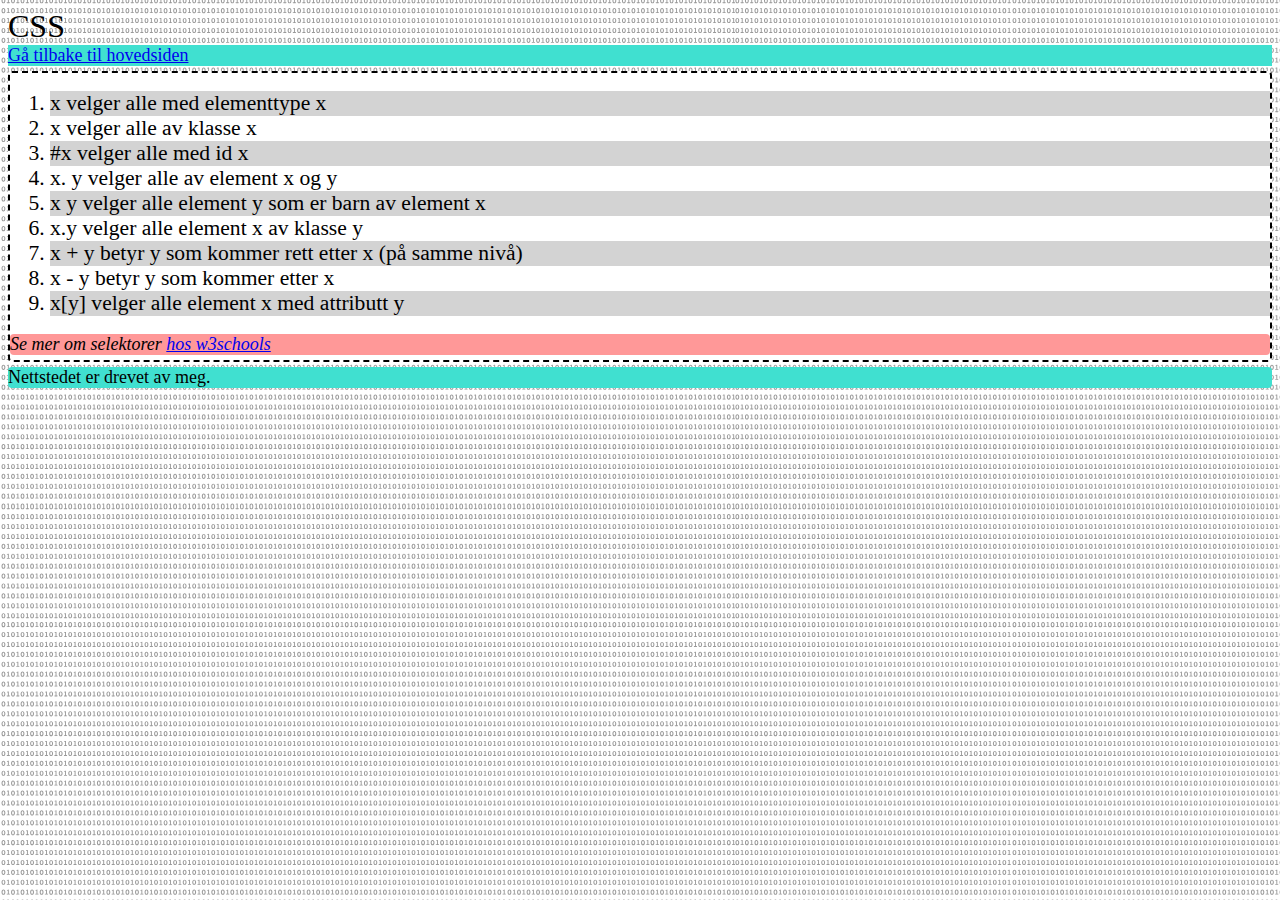
==== innhold/css.html @ 5b9d466e "file structure" ====
<!DOCTYPE html>
<html>
    <head>
        <meta charset="utf-8" />
        <meta http-equiv="x-ua-compatible" content="ie=edge" />
        <meta name="viewport" content="width=device-width, initial-scale=1" />
    
        <title>Oblig 2 IBE102</title>
        <link rel="stylesheet" href="../stil.css" />
      </head>

    <body>
        <header>CSS</header>
        <nav><a href="../index.html">Gå tilbake til hovedsiden</a></nav>
        <main class="rounded">
            <section>
                <div class="galleri">
                    <ol>
                        <li>x velger alle med elementtype x</li>
                        <li>x velger alle av klasse x</li>
                        <li>#x velger alle med id x</li>
                        <li>x. y velger alle av element x og y</li>
                        <li>x y velger alle element y som er barn av element x </li>
                        <li>x.y velger alle element x av klasse y</li>
                        <li>x + y betyr y som kommer rett etter x (på samme nivå)</li>
                        <li>x - y betyr y som kommer etter x</li>
                        <li>x[y] velger alle element x med attributt y</li>
                    </ol>
                </div>
            </section>
            <aside class="rounded">Se mer om selektorer <a href="https://www.w3schools.com/cssref/css_selectors.asp">hos w3schools</a> </aside>
        </main>
        <footer class="rounded">
            <span>Nettstedet er drevet av meg.</span>
        </footer>
    </body>
</html>
---- stil.css ----
/* stil.css */
body {
    background-image: url("bilder/bits.svg");
    font-size: large;
}

main {
    background-color: white;
    border: dashed;
    border-width: 2px;
}

.rounded {
    border-radius: 4px;
    margin: 5px 0 5px;
}

.galleri img {
    height: 200px;
}


#css-img:hover {
    background-color: yellow;
}

nav, footer{
    background-color: turquoise;
}

header {
    font-size: xx-large;
}



aside {
    font-style: italic;
    background-color: rgba(255, 50, 50, 0.5)
}

.footer-img {
    height: 1.125em; /*Tilsvarer font-size large. se: https://websemantics.uk/tools/font-size-conversion-pixel-point-em-rem-percent/ */
    padding-top: 3px;
}

li {
    font-size: 1.2em;
}

li { background: white; }
li:nth-child(odd) { background: lightgrey; }
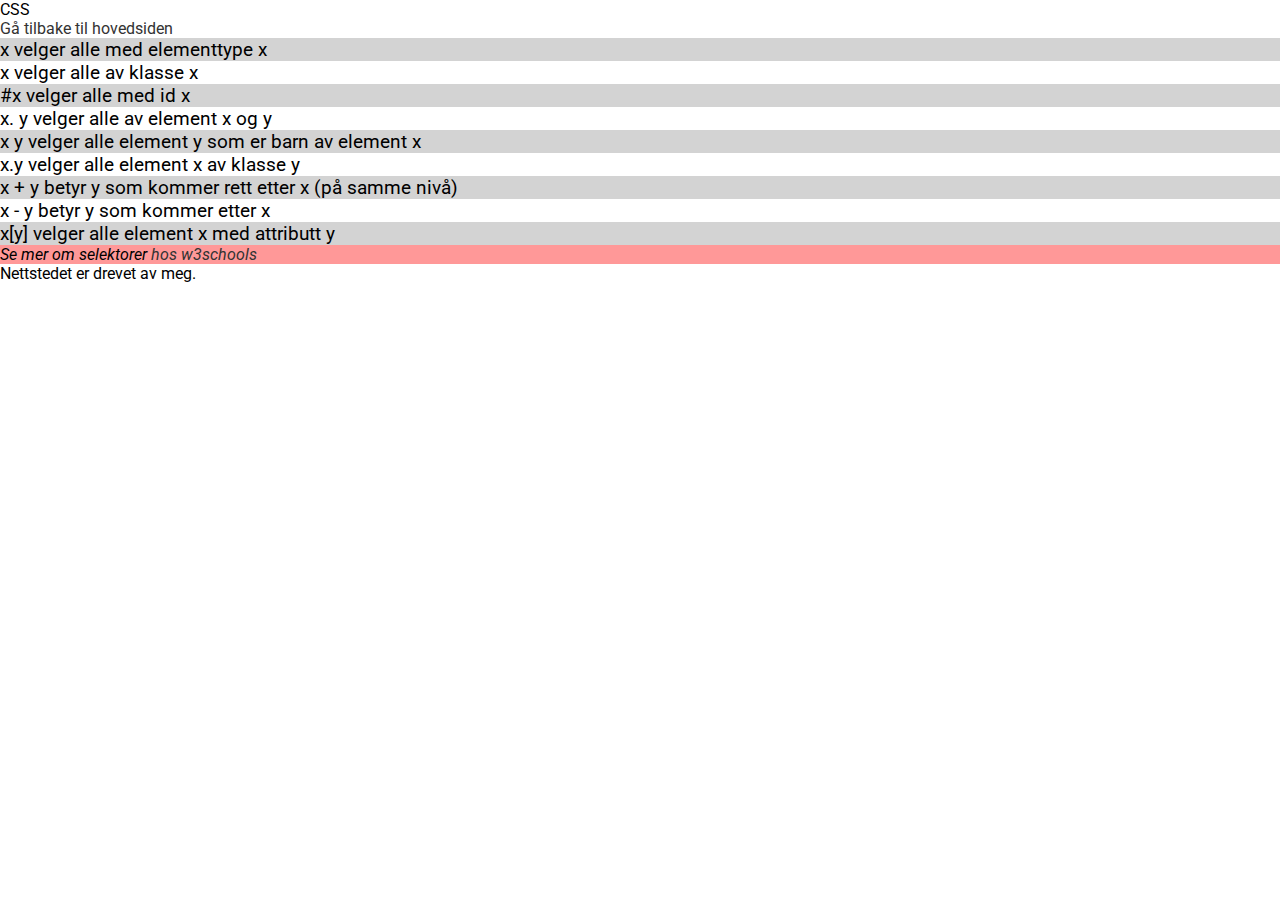
==== commit 4cb647ea: "jaja" ====
--- a/innhold/css.html
+++ b/innhold/css.html
@@ -16,15 +16,15 @@
             <section>
                 <div class="galleri">
                     <ol>
-                        <li>x velger alle med elementtype x</li>
-                        <li>x velger alle av klasse x</li>
-                        <li>#x velger alle med id x</li>
-                        <li>x. y velger alle av element x og y</li>
-                        <li>x y velger alle element y som er barn av element x </li>
-                        <li>x.y velger alle element x av klasse y</li>
-                        <li>x + y betyr y som kommer rett etter x (på samme nivå)</li>
-                        <li>x - y betyr y som kommer etter x</li>
-                        <li>x[y] velger alle element x med attributt y</li>
+                        <li class="alternating-list">x velger alle med elementtype x</li>
+                        <li class="alternating-list">x velger alle av klasse x</li>
+                        <li class="alternating-list">#x velger alle med id x</li>
+                        <li class="alternating-list">x. y velger alle av element x og y</li>
+                        <li class="alternating-list">x y velger alle element y som er barn av element x </li>
+                        <li class="alternating-list">x.y velger alle element x av klasse y</li>
+                        <li class="alternating-list">x + y betyr y som kommer rett etter x (på samme nivå)</li>
+                        <li class="alternating-list">x - y betyr y som kommer etter x</li>
+                        <li class="alternating-list">x[y] velger alle element x med attributt y</li>
                     </ol>
                 </div>
             </section>
--- a/stil.css
+++ b/stil.css
@@ -1,53 +1,240 @@
+/* RESET STYLES */
+@import url("https://fonts.googleapis.com/css2?family=Roboto:ital,wght@0,500;1,400&display=swap");
+
+/* MEDIA QUERIES */
+@media screen and (max-width: 880px) {
+  .nav-menu {
+    position: fixed;
+    left: -100%;
+    top: 5rem;
+    flex-direction: column;
+    background-color: #fff;
+    width: 100%;
+    border-radius: 10px;
+    text-align: center;
+    transition: 0.3s;
+  }
+
+  .nav-menu.active {
+    left: 0;
+  }
+
+  .nav-item {
+    margin: 2.5rem 0;
+  }
+
+  .hamburger {
+    display: block;
+  }
+
+  .hamburger.active .bar:nth-child(2) {
+    opacity: 0;
+  }
+
+  .hamburger.active .bar:nth-child(1) {
+    transform: translateY(8px) rotate(45deg);
+  }
+
+  .hamburger.active .bar:nth-child(3) {
+    transform: translateY(-8px) rotate(-45deg);
+  }
+}
+
+* {
+  margin: 0;
+  padding: 0;
+  box-sizing: border-box;
+}
+
+html {
+  font-size: 62.5%;
+  font-family: "Roboto", sans-serif;
+  min-height: 100%;
+}
+
+li {
+  list-style: none;
+}
+
+a, a:visited {
+  text-decoration: none;
+  color: #333333;
+}
+
+p {
+  color: #333333;
+  font-family: "Helvetica Neue", Arial, sans-serif;
+  font-size: 16px;
+  font-weight: 300;
+  line-height: 1.5625;
+  margin-bottom: 15px;
+}
+
 /* stil.css */
 body {
-    background-image: url("bilder/bits.svg");
-    font-size: large;
+  font-size: medium;
 }
 
 main {
-    background-color: white;
-    border: dashed;
-    border-width: 2px;
-}
-
-.rounded {
-    border-radius: 4px;
-    margin: 5px 0 5px;
-}
-
-.galleri img {
-    height: 200px;
-}
-
+  background-color: white
+}
+
+/* NAVIGATION */
+
+.header {
+  font-size: large;
+  margin-bottom: 15px;
+  background-color: rgb(31, 26, 26)
+}
+
+.navbar {
+  display: flex;
+  justify-content: space-between;
+  align-items: center;
+  padding: 1rem 1.5rem;
+}
+
+.hamburger {
+  display: none;
+}
+
+.bar {
+  display: block;
+  width: 25px;
+  height: 3px;
+  margin: 5px auto;
+  -webkit-transition: all 0.3s ease-in-out;
+  transition: all 0.3s ease-in-out;
+  background-color: #101010;
+}
+
+.nav-menu {
+  display: flex;
+  justify-content: space-between;
+  align-items: center;
+}
+
+.nav-item {
+  margin-left: 5rem;
+}
+
+.nav-link {
+  font-size: 1.6rem;
+  font-weight: 400;
+  color: #008fac;
+}
+
+.nav-link:hover {
+  color: #482ff7;
+}
+
+.nav-logo {
+  font-size: 2.1rem;
+  font-weight: 500;
+  color: #ffffff;
+}
+
+/* GALLERY */
+
+.main-content {
+  width: 60%;
+  margin: 100px auto;
+}
+
+.galleri-container {
+  display: flex;
+  justify-content: space-around;
+}
+
+.galleri-item {
+  background-color: #e9e9e9;
+  width: 40%;
+}
+
+.galleri-item picture {
+  display: flex;
+  justify-content: center;
+}
+
+.galleri-item img {
+  height: 200px;
+  margin-top: 15px;
+}
+
+.card-title {
+  font-size: large;
+  text-align: center;
+  margin-bottom: 10px;
+}
+
+.card-subtitle {
+  margin: 0 1.2em;
+}
 
 #css-img:hover {
-    background-color: yellow;
-}
-
-nav, footer{
-    background-color: turquoise;
-}
-
-header {
-    font-size: xx-large;
-}
-
-
+  background-color: yellow;
+}
+
+/*FOOTER*/
+.footer {
+  display: flex;
+  align-items: center;
+  background: rgb(2, 0, 36);
+  background: linear-gradient(
+    90deg,
+    rgba(2, 0, 36, 1) 0%,
+    rgba(0, 69, 83, 1) 26%,
+    rgba(0, 69, 83, 1) 67%,
+    rgba(2, 0, 36, 1) 89%
+  );
+  height: 70px;
+  width: 100%;
+  overflow: hidden;
+  color: #fff;
+}
+
+.footer span {
+  margin: 10px auto;
+}
+
+.footer-img {
+  height: 1.125em; /*Tilsvarer font-size large. se: https://websemantics.uk/tools/font-size-conversion-pixel-point-em-rem-percent/ */
+  padding-top: 3px;
+}
+
+/* MISC*/
 
 aside {
-    font-style: italic;
-    background-color: rgba(255, 50, 50, 0.5)
-}
-
-.footer-img {
-    height: 1.125em; /*Tilsvarer font-size large. se: https://websemantics.uk/tools/font-size-conversion-pixel-point-em-rem-percent/ */
-    padding-top: 3px;
-}
-
-li {
-    font-size: 1.2em;
-}
-
-li { background: white; }
-li:nth-child(odd) { background: lightgrey; }
-
+  font-style: italic;
+  background-color: rgba(255, 50, 50, 0.5);
+}
+
+.alternating-list {
+  font-size: 1.2em;
+}
+
+.alternating-list {
+  background: white;
+}
+.alternating-list:nth-child(odd) {
+  background: lightgrey;
+}
+
+/* Create smoother box-shadows by layering multiple
+ * shadows with gradually increasing radius and offset 
+ * Hentet fra https://tobiasahlin.com/blog/layered-smooth-box-shadows/*/
+.shadow-5 {
+  box-shadow: 0 1px 1px rgba(0, 0, 0, 0.12), 0 2px 2px rgba(0, 0, 0, 0.12),
+    0 4px 4px rgba(0, 0, 0, 0.12), 0 8px 8px rgba(0, 0, 0, 0.12),
+    0 16px 16px rgba(0, 0, 0, 0.12);
+}
+
+.shadow-4 {
+  box-shadow: 0 1px 1px rgba(0, 0, 0, 0.12), 0 2px 2px rgba(0, 0, 0, 0.12),
+    0 4px 4px rgba(0, 0, 0, 0.12), 0 8px 8px rgba(0, 0, 0, 0.12);
+}
+
+.shadow-3 {
+  box-shadow: 0 1px 1px rgba(0, 0, 0, 0.12), 0 2px 2px rgba(0, 0, 0, 0.12),
+    0 4px 4px rgba(0, 0, 0, 0.12);
+}
